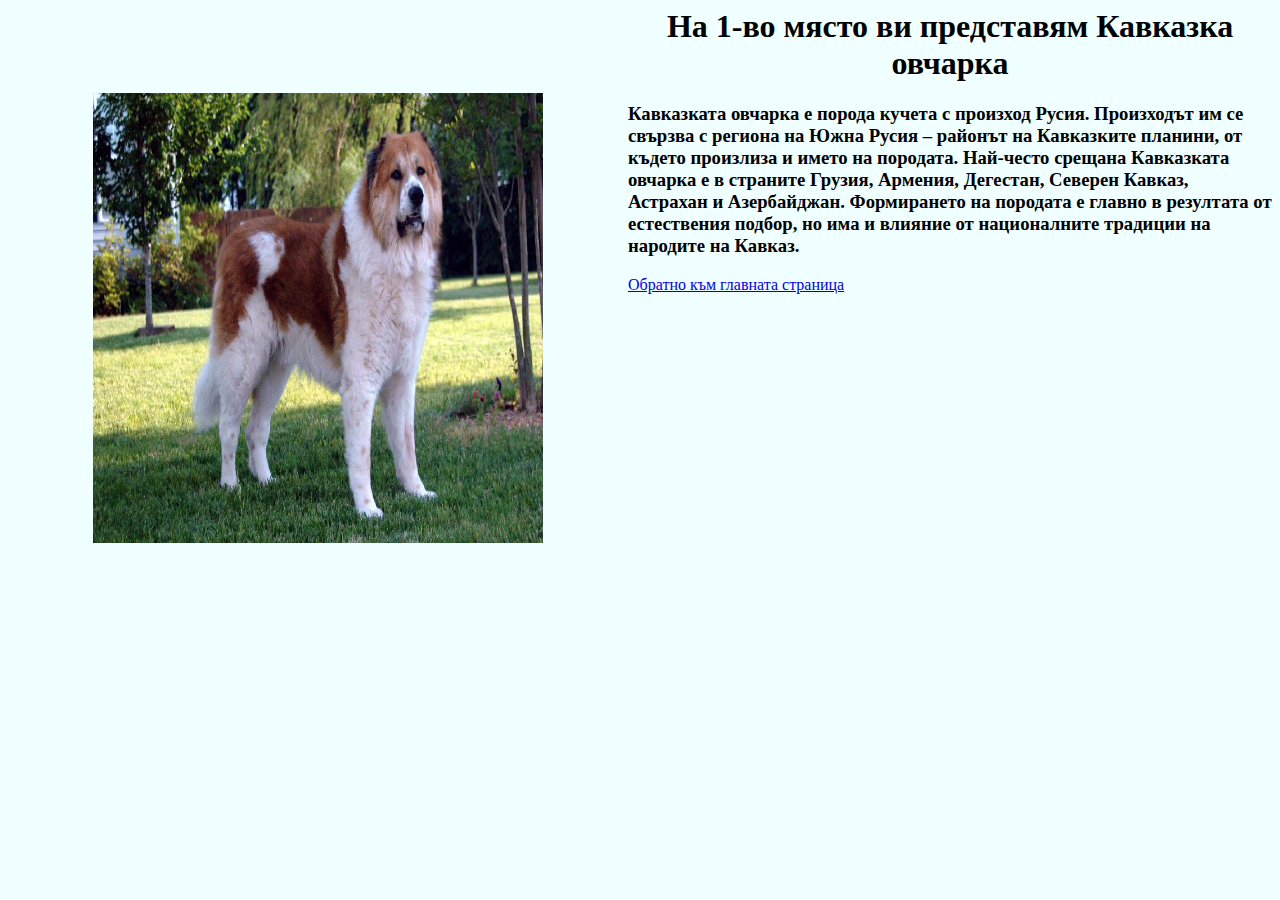
==== Kuche1.html @ 04e64624 "Initial commit" ====
﻿

<html lang="en" xmlns="http://www.w3.org/1999/xhtml">
<head>
    <meta charset="utf-8" />
    <title></title>
    <link rel="stylesheet" href="podstraniciStyle.css" />
</head>
<body>
    <img src="Images/Kavkazka ovcharka.jpg" />
    <h1>На 1-во място ви представям Кавказка овчарка</h1>

    <h3> Кавказката овчарка е порода кучета с произход Русия. Произходът им се свързва с региона на Южна Русия – районът на Кавказките планини, от където произлиза и името на породата. Най-често срещана Кавказката овчарка е в страните Грузия, Армения, Дегестан, Северен Кавказ, Астрахан и Азербайджан. Формирането на породата е главно в резултата от естествения подбор, но има и влияние от националните традиции на народите на Кавказ.</h3>

  <a href="index.html">Обратно към главната страница</a>
</body>
</html>
---- podstraniciStyle.css ----
﻿h1 {
    color: black;
    text-align: center;
}

p {
    color: black;
    text-align: right;
    font-size: 17px;
}

h2 {
    color: black;
    text-align: center;
    font-size: 22px;
}

p {
    color: black;
    text-align: right;
    font-size: 20px;
}

p {
    color: black;
    text-align: right;
    font-size: 20px;
}

p {
    color: black;
    text-align: center;
    font-size: 20px;
}

img {
    border 1px solid #ddd;
    border-radius: 4px;
    padding: 5px;
    width: 450px;
    height: 450px;
    float: left;
    margin: 80px;
}
body{
    background-color:azure;
}
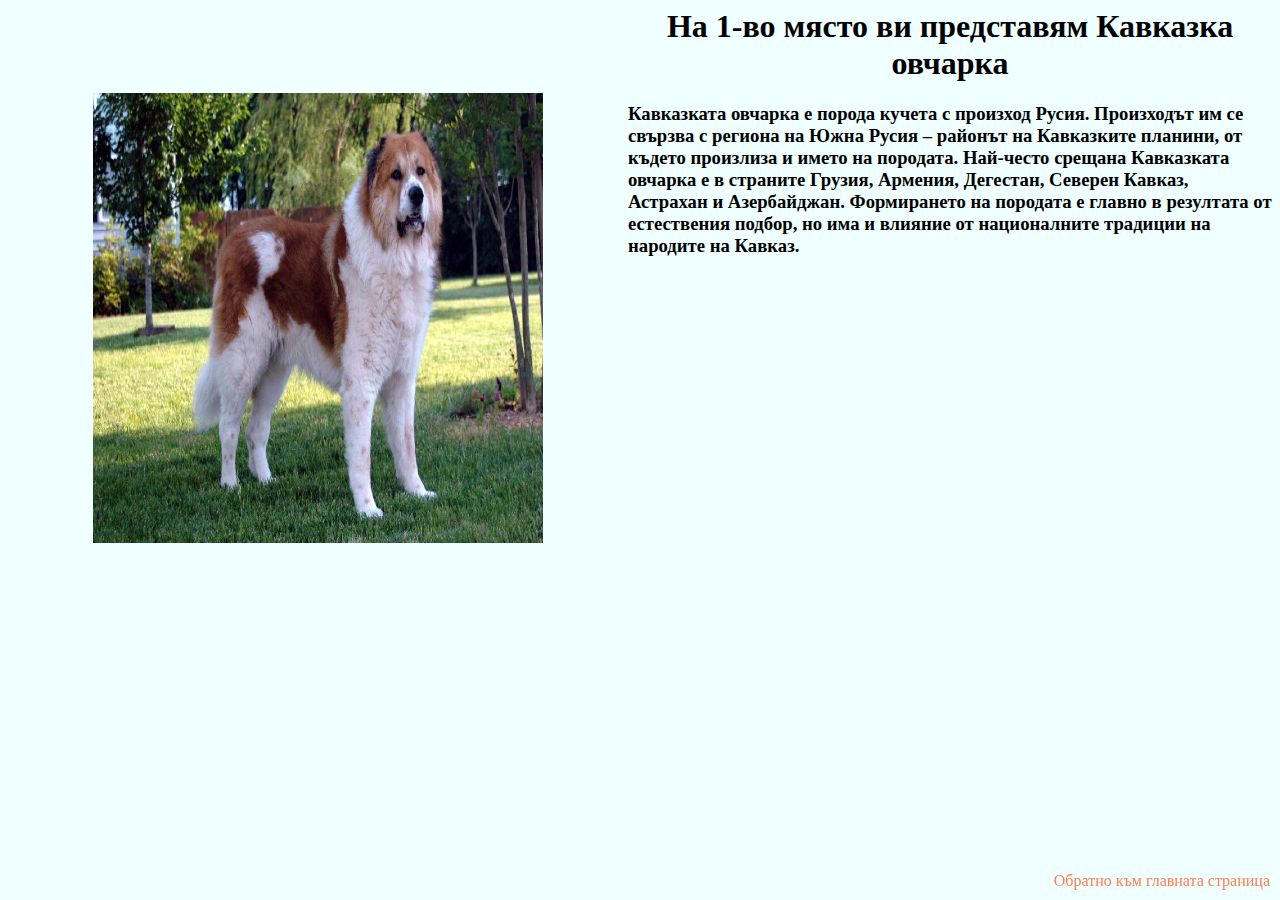
==== commit 1139ee6c: "promenih poziciqta na linka, slojih hover efekt" ====
--- a/Kuche1.html
+++ b/Kuche1.html
@@ -7,11 +7,14 @@
     <link rel="stylesheet" href="podstraniciStyle.css" />
 </head>
 <body>
-    <img src="Images/Kavkazka ovcharka.jpg" />
-    <h1>На 1-во място ви представям Кавказка овчарка</h1>
-
-    <h3> Кавказката овчарка е порода кучета с произход Русия. Произходът им се свързва с региона на Южна Русия – районът на Кавказките планини, от където произлиза и името на породата. Най-често срещана Кавказката овчарка е в страните Грузия, Армения, Дегестан, Северен Кавказ, Астрахан и Азербайджан. Формирането на породата е главно в резултата от естествения подбор, но има и влияние от националните традиции на народите на Кавказ.</h3>
-
-  <a href="index.html">Обратно към главната страница</a>
+    <main>
+        <img src="Images/Kavkazka ovcharka.jpg" />
+        <h1>На 1-во място ви представям Кавказка овчарка</h1>
+        <h3> Кавказката овчарка е порода кучета с произход Русия. Произходът им се свързва с региона на Южна Русия – районът на Кавказките планини, от където произлиза и името на породата. Най-често срещана Кавказката овчарка е в страните Грузия, Армения, Дегестан, Северен Кавказ, Астрахан и Азербайджан. Формирането на породата е главно в резултата от естествения подбор, но има и влияние от националните традиции на народите на Кавказ.</h3>
+    </main>
+    
+    <footer id="footer">
+        <a href="index.html">Обратно към главната страница</a>
+    </footer>
 </body>
 </html>--- a/podstraniciStyle.css
+++ b/podstraniciStyle.css
@@ -2,29 +2,10 @@
     color: black;
     text-align: center;
 }
-
-p {
-    color: black;
-    text-align: right;
-    font-size: 17px;
-}
-
 h2 {
     color: black;
     text-align: center;
     font-size: 22px;
-}
-
-p {
-    color: black;
-    text-align: right;
-    font-size: 20px;
-}
-
-p {
-    color: black;
-    text-align: right;
-    font-size: 20px;
 }
 
 p {
@@ -44,4 +25,16 @@
 }
 body{
     background-color:azure;
+
+}
+a {
+    position:fixed;
+    right: 0;
+    bottom: 0;
+    padding: 10px;
+    text-decoration: none;
+    color: coral;
+}
+a:hover{
+    opacity:0.5;
 }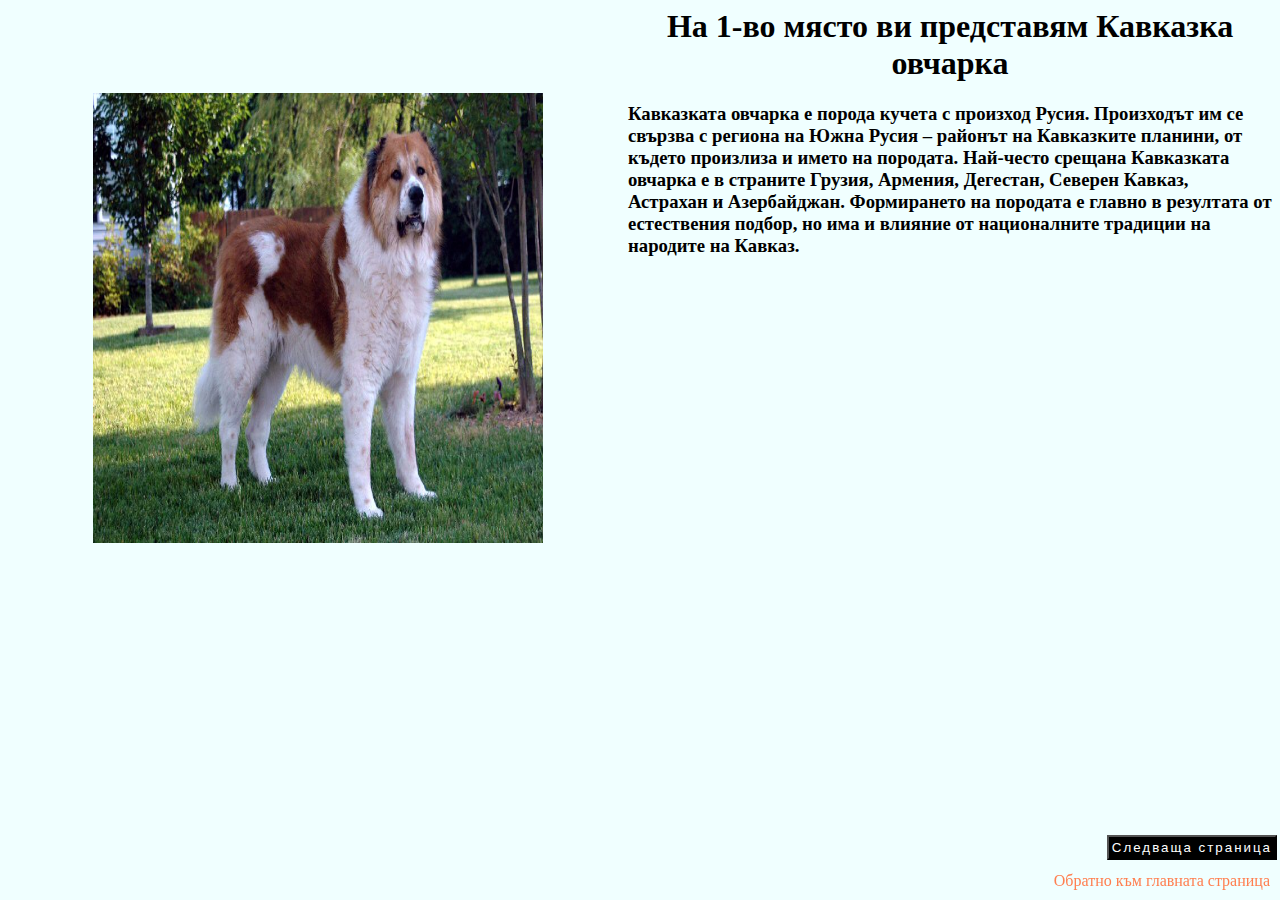
==== commit e6eb3e29: "dobaven javascript" ====
--- a/Kuche1.html
+++ b/Kuche1.html
@@ -8,9 +8,16 @@
 </head>
 <body>
     <main>
-        <img src="Images/Kavkazka ovcharka.jpg" />
-        <h1>На 1-во място ви представям Кавказка овчарка</h1>
-        <h3> Кавказката овчарка е порода кучета с произход Русия. Произходът им се свързва с региона на Южна Русия – районът на Кавказките планини, от където произлиза и името на породата. Най-често срещана Кавказката овчарка е в страните Грузия, Армения, Дегестан, Северен Кавказ, Астрахан и Азербайджан. Формирането на породата е главно в резултата от естествения подбор, но има и влияние от националните традиции на народите на Кавказ.</h3>
+        <div class="image">
+            <img src="Images/Kavkazka ovcharka.jpg" />
+            <button class="button-next" onclick="location.href='Kuche2.html'">Следваща страница</button>
+        </div>
+        <div class="tekst">
+            <h1>На 1-во място ви представям Кавказка овчарка</h1>
+            <h3> Кавказката овчарка е порода кучета с произход Русия. Произходът им се свързва с региона на Южна Русия – районът на Кавказките планини, от където произлиза и името на породата. Най-често срещана Кавказката овчарка е в страните Грузия, Армения, Дегестан, Северен Кавказ, Астрахан и Азербайджан. Формирането на породата е главно в резултата от естествения подбор, но има и влияние от националните традиции на народите на Кавказ.</h3>
+        </div>
+        
+        
     </main>
     
     <footer id="footer">
--- a/podstraniciStyle.css
+++ b/podstraniciStyle.css
@@ -37,4 +37,18 @@
 }
 a:hover{
     opacity:0.5;
+}
+.button-next {
+    position: fixed;
+    bottom: 0;
+    right: 0;
+    margin: 5px 3px 40px 200px;
+    padding: 3px 3px;
+
+    background-color: black;
+    color: white;
+    letter-spacing: 2px;
+}
+.button-next:hover{
+    opacity: 0.5;
 }